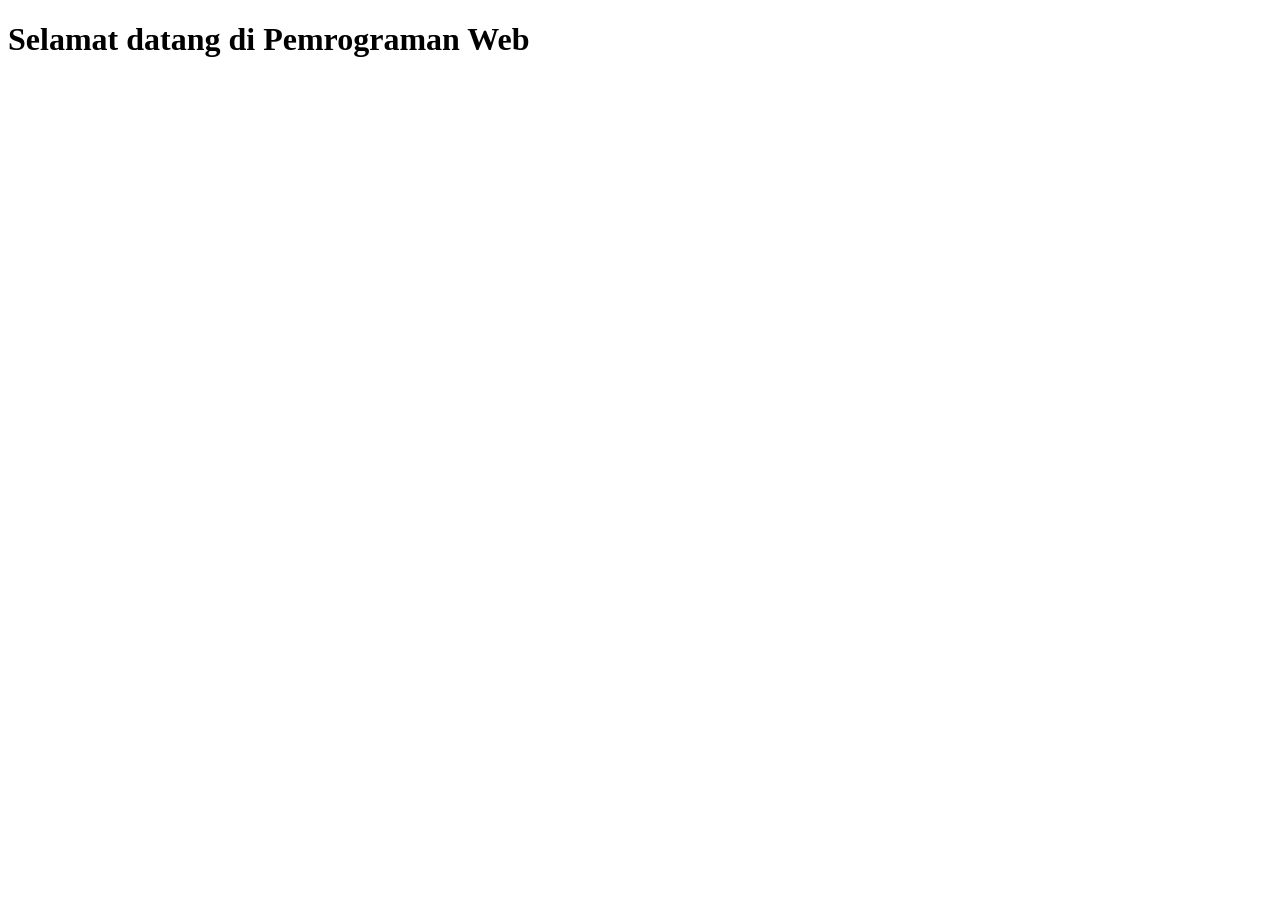
==== index.html @ ffc846c3 "Pertemuan 1: Membuat index.html parent" ====
<!DOCTYPE html>
<html lang="en">
<head>
    <meta charset="UTF-8">
    <meta name="viewport" content="width=device-width, initial-scale=1.0">
    <title>Pemrograman Web</title>
</head>
<body>
    <h1>Selamat datang di Pemrograman Web</h1>
</body>
</html>
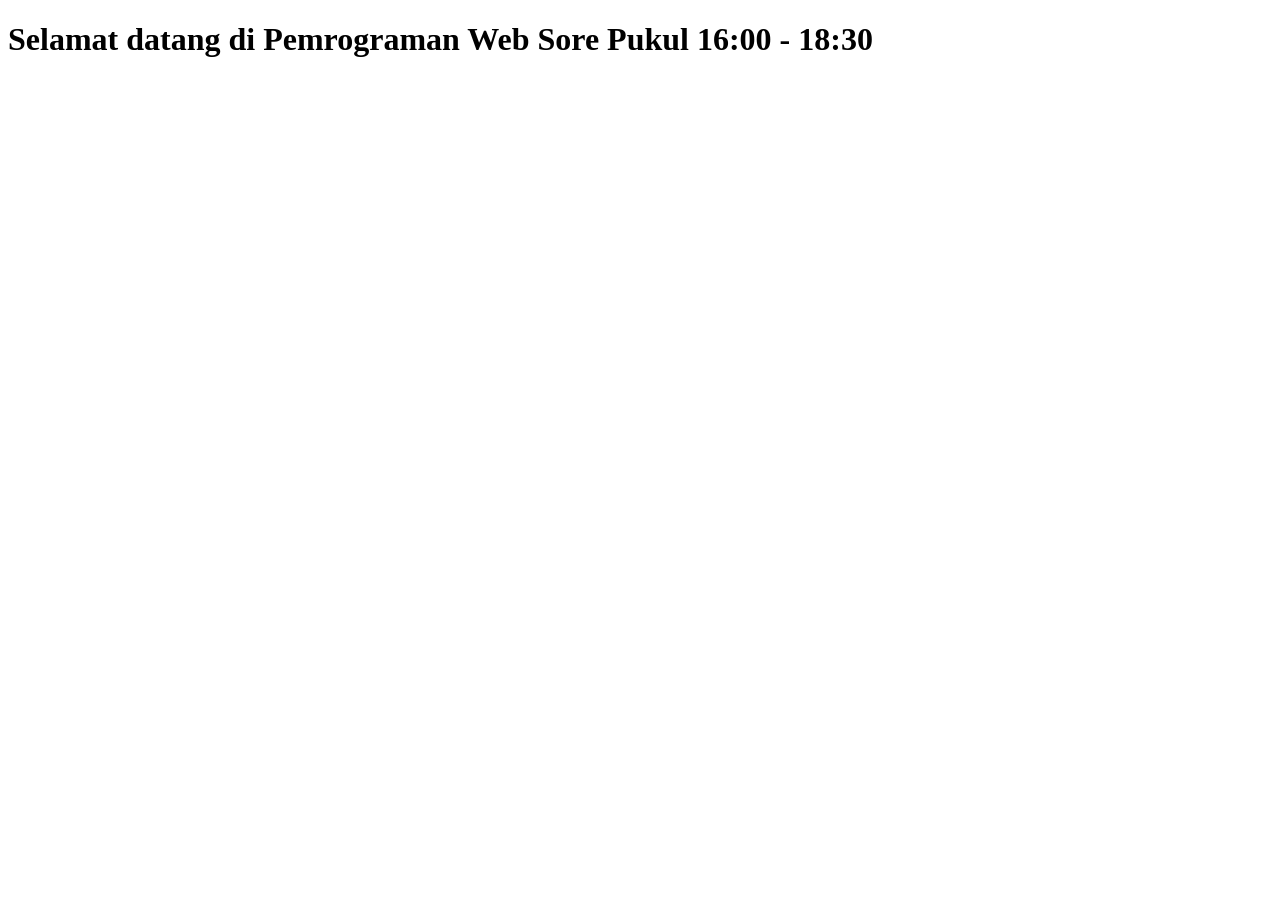
==== commit dab3a7ff: "Pertemuan 1: Update index.html" ====
--- a/index.html
+++ b/index.html
@@ -6,6 +6,6 @@
     <title>Pemrograman Web</title>
 </head>
 <body>
-    <h1>Selamat datang di Pemrograman Web</h1>
+    <h1>Selamat datang di Pemrograman Web Sore Pukul 16:00 - 18:30</h1>
 </body>
 </html>
